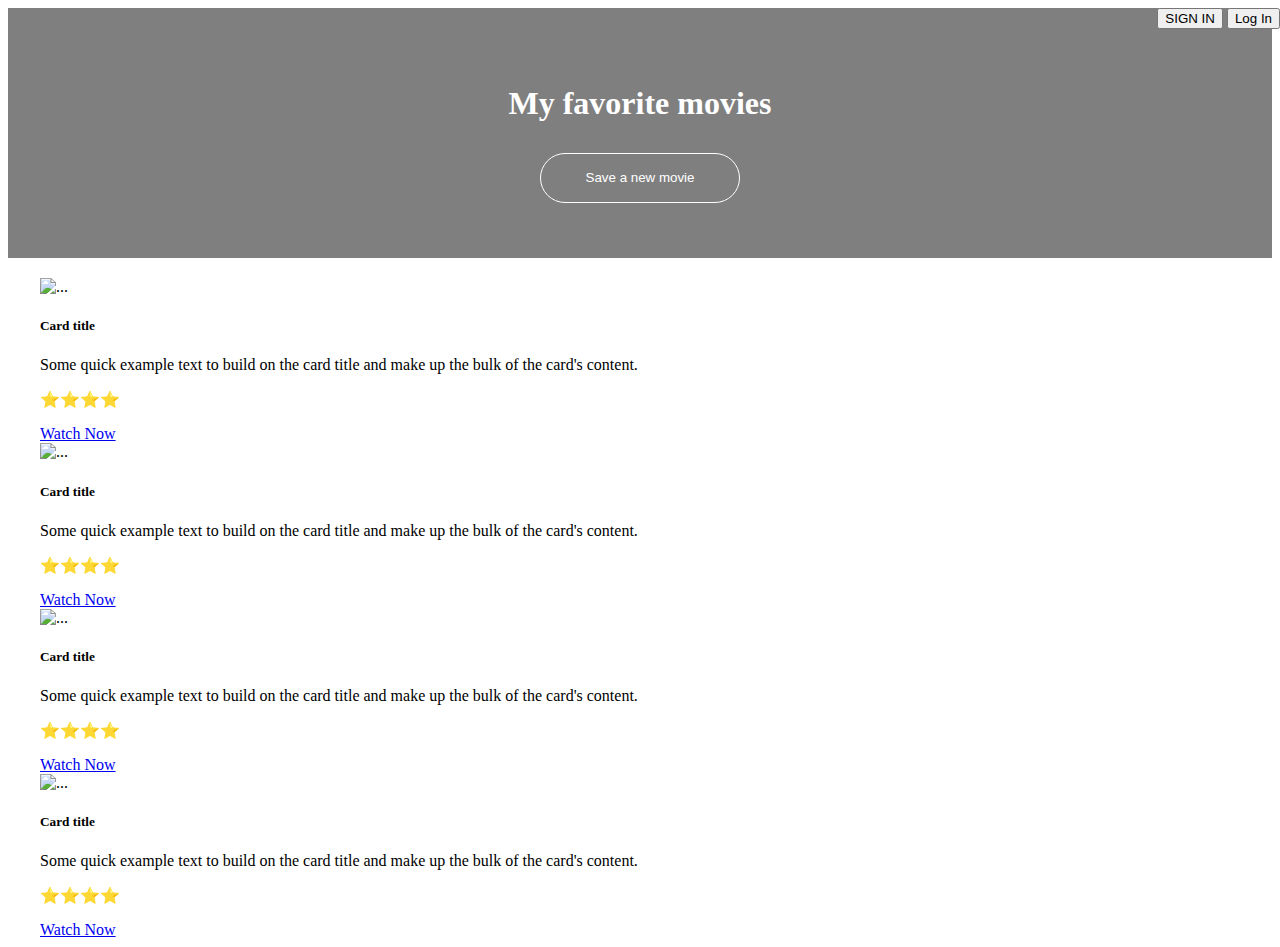
==== movie.html @ bba55532 "Add files via upload" ====
<!doctype html>
<html lang="en">

<head>
  <meta charset="utf-8">
  <meta name="viewport" content="width=device-width, initial-scale=1, shrink-to-fit=no">

  <link href="https://cdn.jsdelivr.net/npm/bootstrap@5.0.2/dist/css/bootstrap.min.css" rel="stylesheet"
    integrity="sha384-EVSTQN3/azprG1Anm3QDgpJLIm9Nao0Yz1ztcQTwFspd3yD65VohhpuuCOmLASjC" crossorigin="anonymous">
  <script src="https://ajax.googleapis.com/ajax/libs/jquery/3.5.1/jquery.min.js"></script>
  <script src="https://cdn.jsdelivr.net/npm/bootstrap@5.0.2/dist/js/bootstrap.bundle.min.js"
    integrity="sha384-MrcW6ZMFYlzcLA8Nl+NtUVF0sA7MsXsP1UyJoMp4YLEuNSfAP+JcXn/tWtIaxVXM"
    crossorigin="anonymous"></script>

  <title>Spartapedia</title>
  

  <style>
    .mytitle {
      width: 100%;
      height: 250px;

      background-image: linear-gradient(0deg, rgba(0, 0, 0, 0.5), rgba(0, 0, 0, 0.5)), url('https://movie-phinf.pstatic.net/20210715_95/1626338192428gTnJl_JPEG/movie_image.jpg');
      background-position: center;
      background-size: cover;

      color: white;

      display: flex;
      flex-direction: column;
      align-items: center;
      justify-content: center;
    }

    .mytitle>button {
      width: 200px;
      height: 50px;

      background-color: transparent;
      color: white;

      border-radius: 50px;
      border: 1px solid white;

      margin-top: 10px;
    }

    .mytitle>button:hover {
      border: 2px solid white;
    }

    .mycards {
      margin: 20px auto 0px auto;
      width: 95%;
      max-width: 1200px;
      
    }
    .button-container {
      position: absolute;
      top: 10;
      right: 0;
    
  }
  
  </style>
</head>
<div class="button-container">
  <button type="button" class="btn btn-primary">SIGN IN</button>
  <button type="button" class="btn btn-light">Log In</button>
</div>


<body>
  <div class="mytitle">
    <h1>My favorite movies</h1>
    <button>Save a new movie</button>
  </div>

  <div class="mycards">
    <div class="row row-cols-1 row-cols-md-4 g-4">
      <div class="col">
        <div class="card h-100">
          <img src="https://m.media-amazon.com/images/M/MV5BNDYxNjQyMjAtNTdiOS00NGYwLWFmNTAtNThmYjU5ZGI2YTI1XkEyXkFqcGdeQXVyMTMxODk2OTU@._V1_.jpg" class="card-img-top" alt="...">
          <div class="card-body">
            <h5 class="card-title">Card title</h5>
            <p class="card-text">Some quick example text to build on the card title and make up the bulk of the card's content.</p>
            <p>⭐⭐⭐⭐</p>
            <a href="#" class="btn btn-primary">Watch Now</a>
          </div>
        </div>
      </div>
      <div class="col">
        <div class="card h-100">
          <img src="https://m.media-amazon.com/images/M/MV5BNDYxNjQyMjAtNTdiOS00NGYwLWFmNTAtNThmYjU5ZGI2YTI1XkEyXkFqcGdeQXVyMTMxODk2OTU@._V1_.jpg" class="card-img-top" alt="...">
          <div class="card-body">
            <h5 class="card-title">Card title</h5>
            <p class="card-text">Some quick example text to build on the card title and make up the bulk of the card's content.</p>
            <p>⭐⭐⭐⭐</p>
            <a href="#" class="btn btn-primary">Watch Now</a>
          </div>
        </div>
      </div>
      <div class="col">
        <div class="card h-100">
          <img src="https://m.media-amazon.com/images/M/MV5BNDYxNjQyMjAtNTdiOS00NGYwLWFmNTAtNThmYjU5ZGI2YTI1XkEyXkFqcGdeQXVyMTMxODk2OTU@._V1_.jpg" class="card-img-top" alt="...">
          <div class="card-body">
            <h5 class="card-title">Card title</h5>
            <p class="card-text">Some quick example text to build on the card title and make up the bulk of the card's content.</p>
            <p>⭐⭐⭐⭐</p>
            <a href="#" class="btn btn-primary">Watch Now</a>
          </div>
        </div>
      </div>
      <div class="col">
        <div class="card h-100">
          <img src="https://m.media-amazon.com/images/M/MV5BNDYxNjQyMjAtNTdiOS00NGYwLWFmNTAtNThmYjU5ZGI2YTI1XkEyXkFqcGdeQXVyMTMxODk2OTU@._V1_.jpg" class="card-img-top" alt="...">
          <div class="card-body">
            <h5 class="card-title">Card title</h5>
            <p class="card-text">Some quick example text to build on the card title and make up the bulk of the card's content.</p>
            <p>⭐⭐⭐⭐</p>
            <a href="#" class="btn btn-primary">Watch Now</a>
          </div>
        </div>
      </div>
    </div>
  </div>
  <script>
    document.getElementById("myButton").addEventListener("click", function() {
        window.location.href = "login.html";
    });
</script>
</body>

</html>
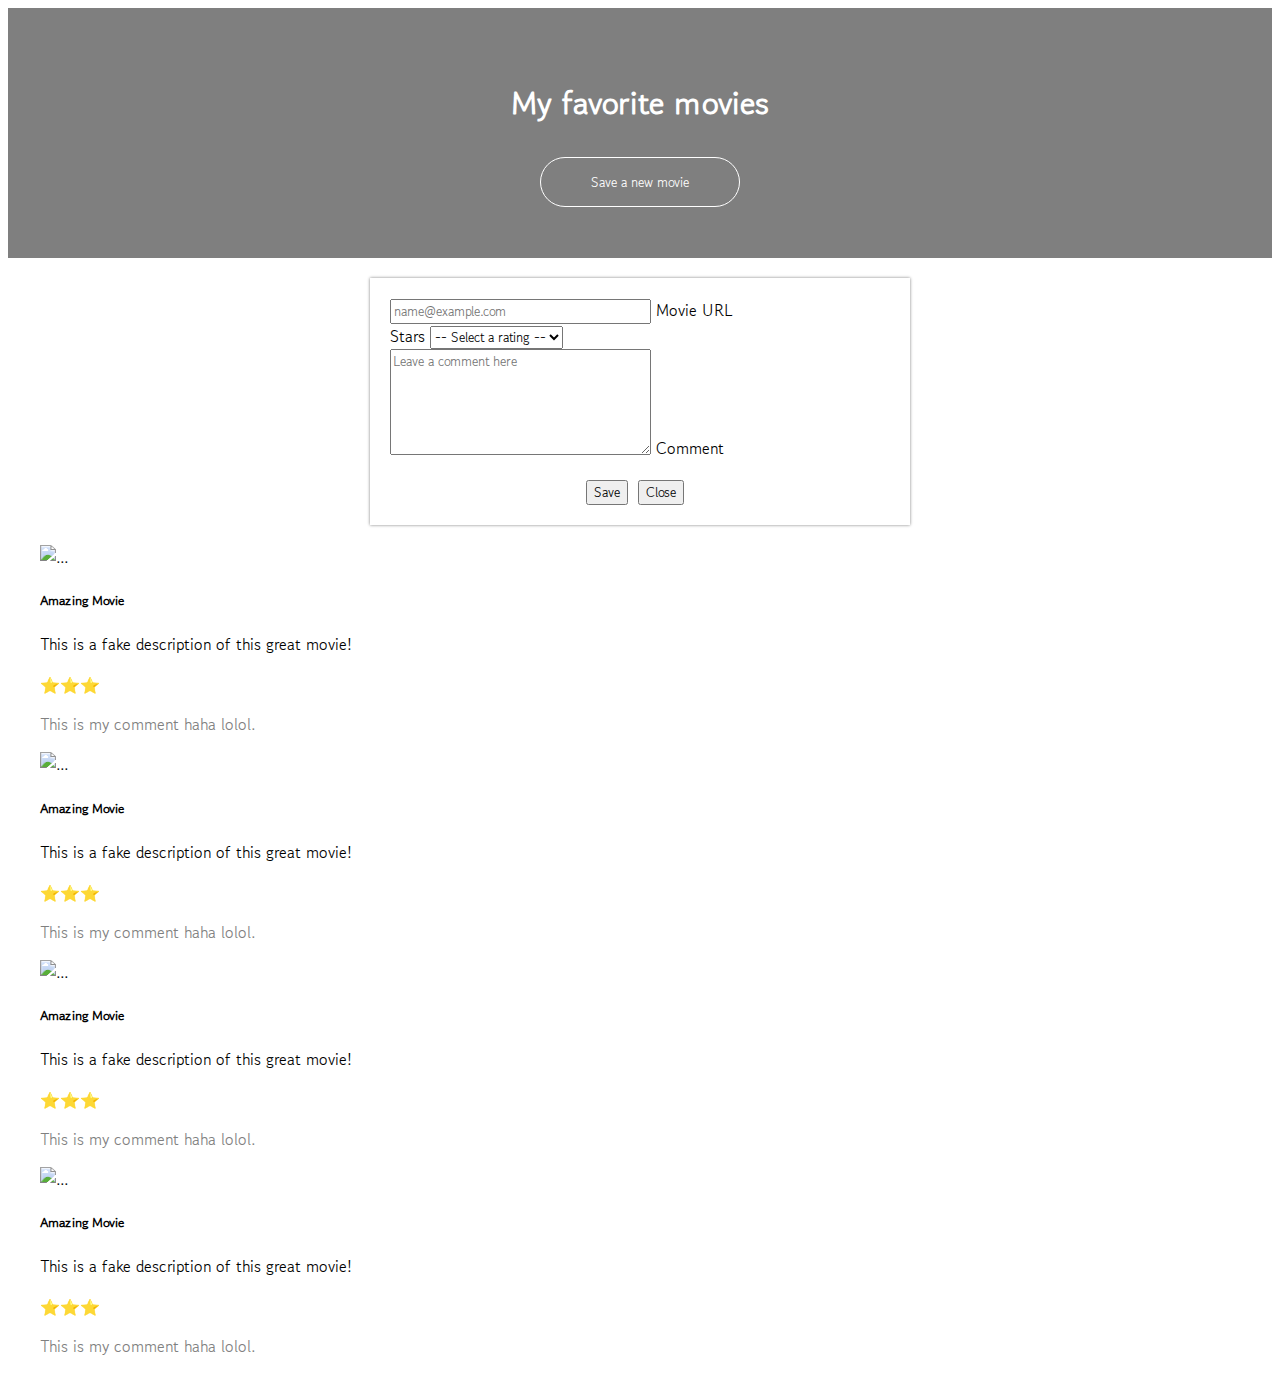
==== commit d11695a3: "Update movie.html" ====
--- a/movie.html
+++ b/movie.html
@@ -2,133 +2,174 @@
 <html lang="en">
 
 <head>
-  <meta charset="utf-8">
-  <meta name="viewport" content="width=device-width, initial-scale=1, shrink-to-fit=no">
+    <meta charset="utf-8">
+    <meta name="viewport" content="width=device-width, initial-scale=1, shrink-to-fit=no">
 
-  <link href="https://cdn.jsdelivr.net/npm/bootstrap@5.0.2/dist/css/bootstrap.min.css" rel="stylesheet"
-    integrity="sha384-EVSTQN3/azprG1Anm3QDgpJLIm9Nao0Yz1ztcQTwFspd3yD65VohhpuuCOmLASjC" crossorigin="anonymous">
-  <script src="https://ajax.googleapis.com/ajax/libs/jquery/3.5.1/jquery.min.js"></script>
-  <script src="https://cdn.jsdelivr.net/npm/bootstrap@5.0.2/dist/js/bootstrap.bundle.min.js"
-    integrity="sha384-MrcW6ZMFYlzcLA8Nl+NtUVF0sA7MsXsP1UyJoMp4YLEuNSfAP+JcXn/tWtIaxVXM"
-    crossorigin="anonymous"></script>
+    <link href="https://cdn.jsdelivr.net/npm/bootstrap@5.0.2/dist/css/bootstrap.min.css" rel="stylesheet"
+        integrity="sha384-EVSTQN3/azprG1Anm3QDgpJLIm9Nao0Yz1ztcQTwFspd3yD65VohhpuuCOmLASjC" crossorigin="anonymous">
+    <script src="https://ajax.googleapis.com/ajax/libs/jquery/3.5.1/jquery.min.js"></script>
+    <script src="https://cdn.jsdelivr.net/npm/bootstrap@5.0.2/dist/js/bootstrap.bundle.min.js"
+        integrity="sha384-MrcW6ZMFYlzcLA8Nl+NtUVF0sA7MsXsP1UyJoMp4YLEuNSfAP+JcXn/tWtIaxVXM"
+        crossorigin="anonymous"></script>
 
-  <title>Spartapedia</title>
-  
+    <title>Spartapedia</title>
 
-  <style>
-    .mytitle {
-      width: 100%;
-      height: 250px;
+    <link href="https://fonts.googleapis.com/css2?family=Gowun+Dodum&display=swap" rel="stylesheet">
 
-      background-image: linear-gradient(0deg, rgba(0, 0, 0, 0.5), rgba(0, 0, 0, 0.5)), url('https://movie-phinf.pstatic.net/20210715_95/1626338192428gTnJl_JPEG/movie_image.jpg');
-      background-position: center;
-      background-size: cover;
+    <style>
+        * {
+            font-family: 'Gowun Dodum', sans-serif;
+        }
 
-      color: white;
+        .mytitle {
+            width: 100%;
+            height: 250px;
 
-      display: flex;
-      flex-direction: column;
-      align-items: center;
-      justify-content: center;
-    }
+            background-image: linear-gradient(0deg, rgba(0, 0, 0, 0.5), rgba(0, 0, 0, 0.5)), url('https://movie-phinf.pstatic.net/20210715_95/1626338192428gTnJl_JPEG/movie_image.jpg');
+            background-position: center;
+            background-size: cover;
 
-    .mytitle>button {
-      width: 200px;
-      height: 50px;
+            color: white;
 
-      background-color: transparent;
-      color: white;
+            display: flex;
+            flex-direction: column;
+            align-items: center;
+            justify-content: center;
+        }
 
-      border-radius: 50px;
-      border: 1px solid white;
+        .mytitle>button {
+            width: 200px;
+            height: 50px;
 
-      margin-top: 10px;
-    }
+            background-color: transparent;
+            color: white;
 
-    .mytitle>button:hover {
-      border: 2px solid white;
-    }
+            border-radius: 50px;
+            border: 1px solid white;
 
-    .mycards {
-      margin: 20px auto 0px auto;
-      width: 95%;
-      max-width: 1200px;
-      
-    }
-    .button-container {
-      position: absolute;
-      top: 10;
-      right: 0;
-    
-  }
-  
-  </style>
+            margin-top: 10px;
+        }
+
+        .mytitle>button:hover {
+            border: 2px solid white;
+        }
+
+        .mycomment {
+            color: gray;
+        }
+
+        .mycards {
+            margin: 20px auto 0px auto;
+            width: 95%;
+            max-width: 1200px;
+        }
+
+        .mypost {
+            width: 95%;
+            max-width: 500px;
+            margin: 20px auto 0px auto;
+            padding: 20px;
+            box-shadow: 0px 0px 3px 0px gray;
+        }
+
+        .mybtns {
+            display: flex;
+            flex-direction: row;
+            align-items: center;
+            justify-content: center;
+
+            margin-top: 20px;
+        }
+
+        .mybtns>button {
+            margin-right: 10px;
+        }
+    </style>
 </head>
-<div class="button-container">
-  <button type="button" class="btn btn-primary">SIGN IN</button>
-  <button type="button" class="btn btn-light">Log In</button>
-</div>
-
 
 <body>
-  <div class="mytitle">
-    <h1>My favorite movies</h1>
-    <button>Save a new movie</button>
-  </div>
-
-  <div class="mycards">
-    <div class="row row-cols-1 row-cols-md-4 g-4">
-      <div class="col">
-        <div class="card h-100">
-          <img src="https://m.media-amazon.com/images/M/MV5BNDYxNjQyMjAtNTdiOS00NGYwLWFmNTAtNThmYjU5ZGI2YTI1XkEyXkFqcGdeQXVyMTMxODk2OTU@._V1_.jpg" class="card-img-top" alt="...">
-          <div class="card-body">
-            <h5 class="card-title">Card title</h5>
-            <p class="card-text">Some quick example text to build on the card title and make up the bulk of the card's content.</p>
-            <p>⭐⭐⭐⭐</p>
-            <a href="#" class="btn btn-primary">Watch Now</a>
-          </div>
+    <div class="mytitle">
+        <h1>My favorite movies</h1>
+        <button>Save a new movie</button>
+    </div>
+    <div class="mypost">
+        <div class="form-floating mb-3">
+            <input type="email" class="form-control" id="floatingInput" placeholder="name@example.com">
+            <label for="floatingInput">Movie URL</label>
         </div>
-      </div>
-      <div class="col">
-        <div class="card h-100">
-          <img src="https://m.media-amazon.com/images/M/MV5BNDYxNjQyMjAtNTdiOS00NGYwLWFmNTAtNThmYjU5ZGI2YTI1XkEyXkFqcGdeQXVyMTMxODk2OTU@._V1_.jpg" class="card-img-top" alt="...">
-          <div class="card-body">
-            <h5 class="card-title">Card title</h5>
-            <p class="card-text">Some quick example text to build on the card title and make up the bulk of the card's content.</p>
-            <p>⭐⭐⭐⭐</p>
-            <a href="#" class="btn btn-primary">Watch Now</a>
-          </div>
+        <div class="input-group mb-3">
+            <label class="input-group-text" for="inputGroupSelect01">Stars</label>
+            <select class="form-select" id="inputGroupSelect01">
+                <option selected>-- Select a rating --</option>
+                <option value="1">⭐</option>
+                <option value="2">⭐⭐</option>
+                <option value="3">⭐⭐⭐</option>
+                <option value="4">⭐⭐⭐⭐</option>
+                <option value="5">⭐⭐⭐⭐⭐</option>
+            </select>
         </div>
-      </div>
-      <div class="col">
-        <div class="card h-100">
-          <img src="https://m.media-amazon.com/images/M/MV5BNDYxNjQyMjAtNTdiOS00NGYwLWFmNTAtNThmYjU5ZGI2YTI1XkEyXkFqcGdeQXVyMTMxODk2OTU@._V1_.jpg" class="card-img-top" alt="...">
-          <div class="card-body">
-            <h5 class="card-title">Card title</h5>
-            <p class="card-text">Some quick example text to build on the card title and make up the bulk of the card's content.</p>
-            <p>⭐⭐⭐⭐</p>
-            <a href="#" class="btn btn-primary">Watch Now</a>
-          </div>
+        <div class="form-floating">
+            <textarea class="form-control" placeholder="Leave a comment here" id="floatingTextarea2"
+                style="height: 100px"></textarea>
+            <label for="floatingTextarea2">Comment</label>
         </div>
-      </div>
-      <div class="col">
-        <div class="card h-100">
-          <img src="https://m.media-amazon.com/images/M/MV5BNDYxNjQyMjAtNTdiOS00NGYwLWFmNTAtNThmYjU5ZGI2YTI1XkEyXkFqcGdeQXVyMTMxODk2OTU@._V1_.jpg" class="card-img-top" alt="...">
-          <div class="card-body">
-            <h5 class="card-title">Card title</h5>
-            <p class="card-text">Some quick example text to build on the card title and make up the bulk of the card's content.</p>
-            <p>⭐⭐⭐⭐</p>
-            <a href="#" class="btn btn-primary">Watch Now</a>
-          </div>
+        <div class="mybtns">
+            <button type="button" class="btn btn-dark">Save</button>
+            <button type="button" class="btn btn-outline-dark">Close</button>
         </div>
-      </div>
     </div>
-  </div>
-  <script>
-    document.getElementById("myButton").addEventListener("click", function() {
-        window.location.href = "login.html";
-    });
-</script>
+    <div class="mycards">
+        <div class="row row-cols-1 row-cols-md-4 g-4">
+            <div class="col">
+                <div class="card h-100">
+                    <img src="https://m.media-amazon.com/images/M/MV5BNDYxNjQyMjAtNTdiOS00NGYwLWFmNTAtNThmYjU5ZGI2YTI1XkEyXkFqcGdeQXVyMTMxODk2OTU@._V1_.jpg"
+                        class="card-img-top" alt="...">
+                    <div class="card-body">
+                        <h5 class="card-title">Amazing Movie</h5>
+                        <p class="card-text">This is a fake description of this great movie!</p>
+                        <p>⭐⭐⭐</p>
+                        <p class="mycomment">This is my comment haha lolol.</p>
+                    </div>
+                </div>
+            </div>
+            <div class="col">
+                <div class="card h-100">
+                    <img src="https://m.media-amazon.com/images/M/MV5BNDYxNjQyMjAtNTdiOS00NGYwLWFmNTAtNThmYjU5ZGI2YTI1XkEyXkFqcGdeQXVyMTMxODk2OTU@._V1_.jpg"
+                        class="card-img-top" alt="...">
+                    <div class="card-body">
+                        <h5 class="card-title">Amazing Movie</h5>
+                        <p class="card-text">This is a fake description of this great movie!</p>
+                        <p>⭐⭐⭐</p>
+                        <p class="mycomment">This is my comment haha lolol.</p>
+                    </div>
+                </div>
+            </div>
+            <div class="col">
+                <div class="card h-100">
+                    <img src="https://m.media-amazon.com/images/M/MV5BNDYxNjQyMjAtNTdiOS00NGYwLWFmNTAtNThmYjU5ZGI2YTI1XkEyXkFqcGdeQXVyMTMxODk2OTU@._V1_.jpg"
+                        class="card-img-top" alt="...">
+                    <div class="card-body">
+                        <h5 class="card-title">Amazing Movie</h5>
+                        <p class="card-text">This is a fake description of this great movie!</p>
+                        <p>⭐⭐⭐</p>
+                        <p class="mycomment">This is my comment haha lolol.</p>
+                    </div>
+                </div>
+            </div>
+            <div class="col">
+                <div class="card h-100">
+                    <img src="https://m.media-amazon.com/images/M/MV5BNDYxNjQyMjAtNTdiOS00NGYwLWFmNTAtNThmYjU5ZGI2YTI1XkEyXkFqcGdeQXVyMTMxODk2OTU@._V1_.jpg"
+                        class="card-img-top" alt="...">
+                    <div class="card-body">
+                        <h5 class="card-title">Amazing Movie</h5>
+                        <p class="card-text">This is a fake description of this great movie!</p>
+                        <p>⭐⭐⭐</p>
+                        <p class="mycomment">This is my comment haha lolol.</p>
+                    </div>
+                </div>
+            </div>
+        </div>
+    </div>
 </body>
 
-</html>+</html>
